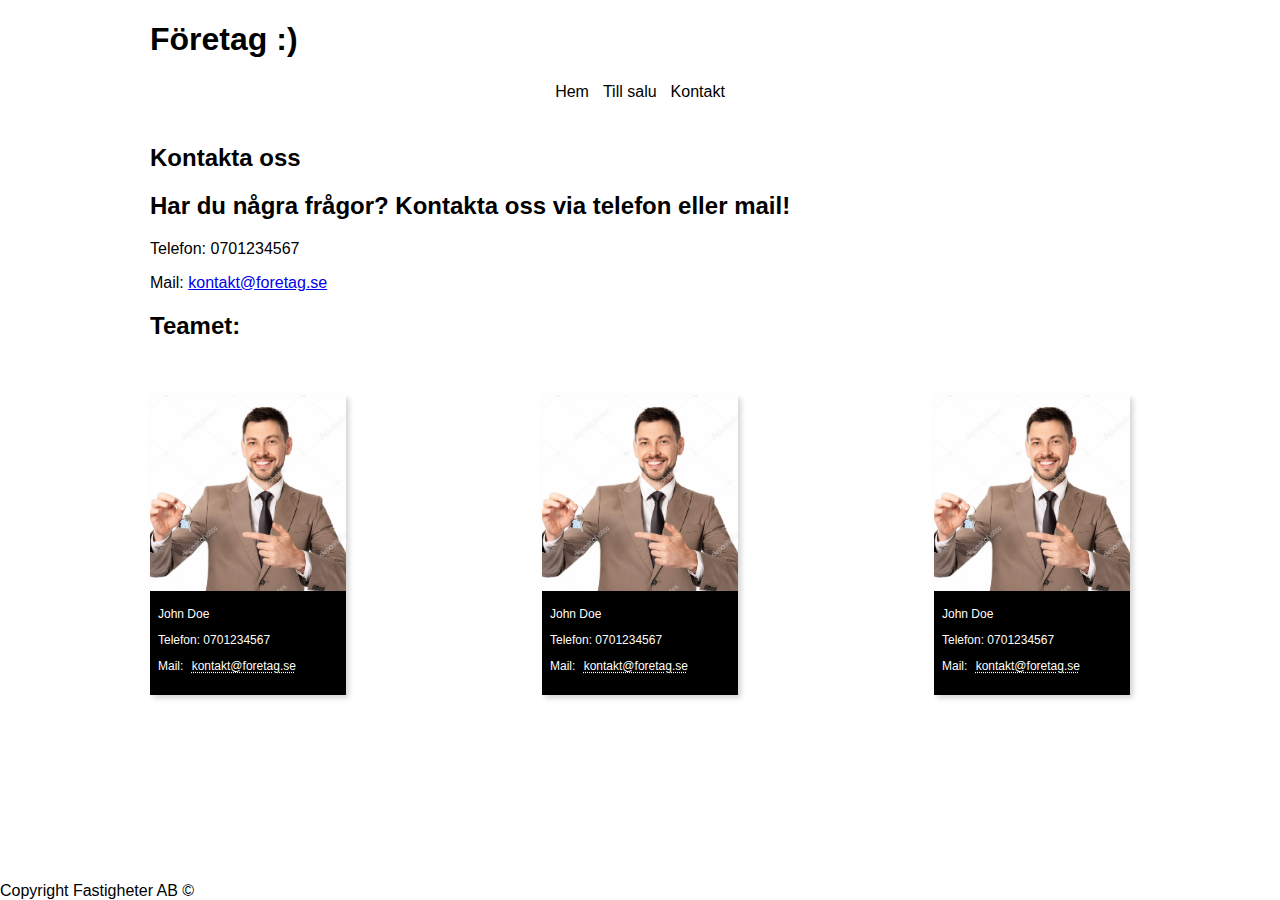
==== kontakt/index.html @ 290aa9db "I did it :)" ====
<!--Detta dokument är skrivet av Leon Groth Norlin. Projektet är gjort i samband med Anton Hillung Stolt och Carl-William Gillberg-->
<!doctype html>

<html lang="sv">
    <head>
        <title>Kontakta oss!</title>
        <link rel="stylesheet" href="../graphics/stylesheet.css">
        <meta name="viewport" content="width=device-width, initial-scale=1">
        <meta charset="utf-8">
    </head>
    <body>
        <header>
            <h1>Företag :)</h1>
            <nav>
                <!--Table for navigation bar-->
                <table>
                    <tr>
                        <td><a href="../">Hem</a></td>
                        <td><a href="../products/">Till salu</a></td>
                        <td><a href="#">Kontakt</a></td>
                    </tr>
                </table>
            </nav>
        </header>
        <main>
            <article>
                <h2>Kontakta oss</h2>
                <section>
                    <h2>Har du några frågor? Kontakta oss via telefon eller mail!</h2>
                    <!--Inte riktiga uppgifter-->
                    <p>Telefon: 0701234567</p>
                    <p>Mail: <a href="mailto:kontakt@foretag.se">kontakt@foretag.se</a></p>
                </section>

                <section>
                    <h2>Teamet:</h2>
                    <br>
                    <br>
                    <!--Bild från https://depositphotos.com/177209952/stock-photo-attractive-real-estate-agent.html -->
                    <div class="memberBox">
                        <div class="member">
                            <img src="../graphics/real-estate-agent.jpg" alt="mäklare">
                            <p>John Doe</p>
                            <p>Telefon: 0701234567</p>
                            <p>Mail: <a href="mailto:kontakt@foretag.se" class="navLink">kontakt@foretag.se</a></p>
                        </div>
                        <div class="member">
                            <img src="../graphics/real-estate-agent.jpg" alt="mäklare">
                            <p>John Doe</p>
                            <p>Telefon: 0701234567</p>
                            <p>Mail: <a href="mailto:kontakt@foretag.se" class="navLink">kontakt@foretag.se</a></p>
                        </div>
                        <div class="member">
                            <img src="../graphics/real-estate-agent.jpg" alt="mäklare">
                            <p>John Doe</p>
                            <p>Telefon: 0701234567</p>
                            <p>Mail: <a href="mailto:kontakt@foretag.se" class="navLink">kontakt@foretag.se</a></p>
                        </div>
                    </div>
                </section>
                
            </article>
            
        </main>
        <footer>
            Copyright Fastigheter AB &#169;
        </footer>
    </body>
</html>
---- graphics/stylesheet.css ----
body {
    margin: 0px;
    font-family: "Century Gothic", CenturyGothic, Geneva, AppleGothic, sans-serif;
}

main {
    padding-top: 20px;
    width: 980px;
    margin-left: auto;
    margin-right :auto;
}

header {
    width: 980px;
    margin-left: auto;
    margin-right: auto;
}

nav {
    display: flex;
    justify-content: center;
    align-content: center;
    background-color: white;
}

article {
    max-width: 980px;
}

table {
    text-align: center;
}

img {
    width: 450px;
    height: 450px;
}

th, td {
    text-align: center;
    color: black;
}

.navLink {
    color: black;
    text-decoration: dotted underline;
    border: 5px solid white; 
    transition: border ease-in-out 0.3s, background ease-in-out 0.3s, color ease-in-out 0.3s;
}

a:hover {
    border: 5px solid black; 
    background: black;
    color: white;
}

/*Kod hämtad från https://www.w3schools.com/TAGS/tryit.asp?filename=tryhtml5_aside2 */
aside {
    width: 39%;
    float: left;
    font-style: italic;
    background-color: lightgray;
    margin-left: 5px;
}
.ad {
    width: 100%;

}

td a {
    color: black;
    text-decoration: none;
    border: 5px solid white;
    transition: background-color ease-in-out 0.3s, color ease-in-out 0.3s, border ease-in-out 0.3s;
}

td a:visited {
    color: black;
    text-decoration: none;
}

td a:hover {
    color: white;
    text-decoration: none;
    border: 5px solid black;
    background-color: black;
}

footer {
    width: 980px;
    margin-left: auto;
    margin-right: auto;
    bottom: 0px;
    position: absolute;
}

.maps {
    /*eeeeehhhhhh, why empty?*/
}

.sort {

    border: 2px solid black;
    margin-top: 15px;
    margin-bottom: 15px;

}

.object {
    border: 2px solid black;
    width: 60%;
    background-color: red;
    float: left;
}

.memberBox {
    display: flex;
    justify-content: space-between;
}

.member {
    color: white;
    width: 20%;
    height: 300px;
    background: black;
    box-shadow: 3px 3px 5px rgba(111,111,111,0.3);
}

.member a {
    color: white;
    border: 5px solid black;
}

.member a:hover {
    color: black;
    border: 5px solid white;
    background: white;
}

.member p {
    font-size: 12px;
    margin-left: 8px;
}

.member img {
    height: 196px;
    width: auto;
}

.overheadImg {
    width: 80%;
    height: 320px;
    float: left;
}

.propertybox {
    float: left;
    border-color: black;
}

.pricebox {
    border-color: black;
}
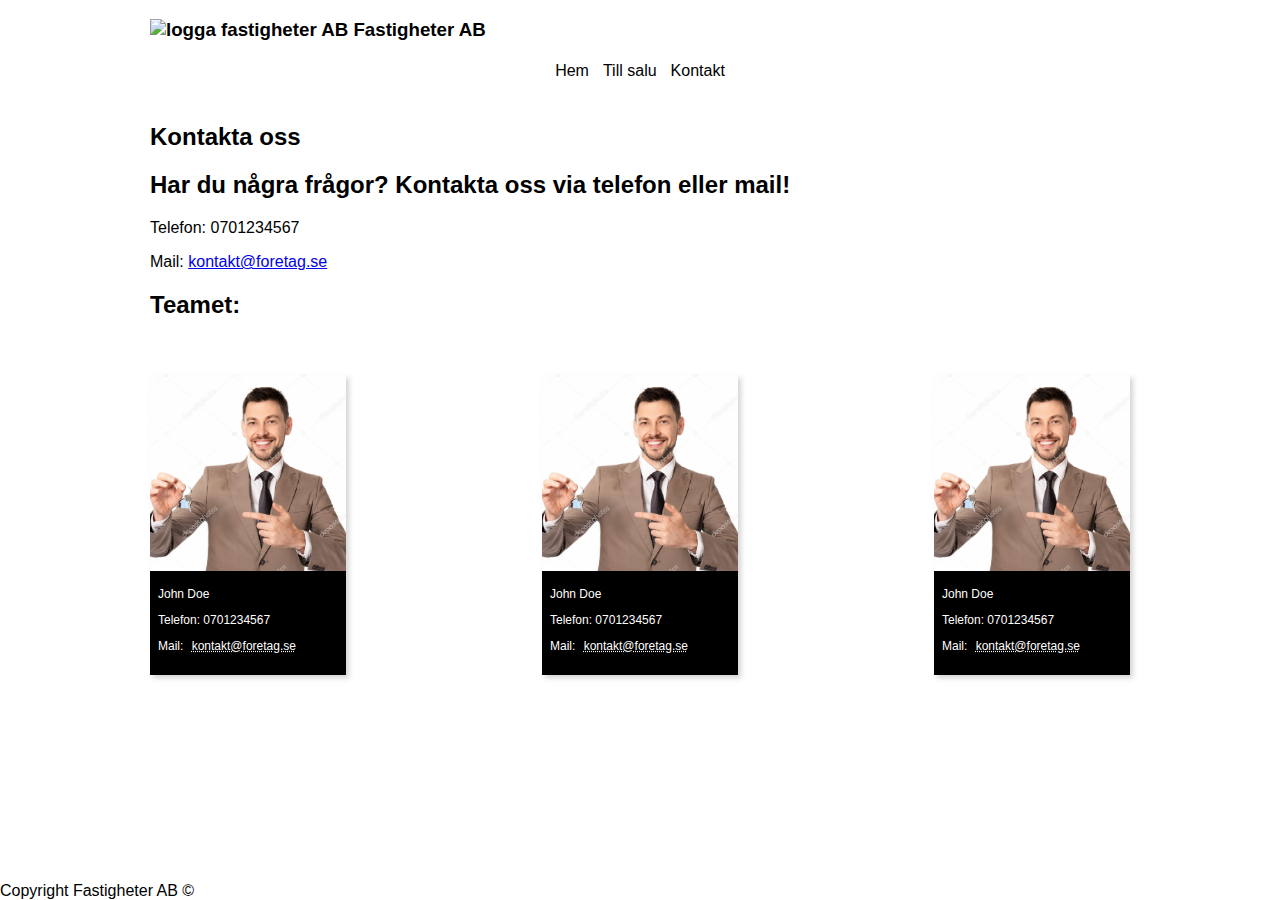
==== commit 07d9adbf: "Added logo" ====
--- a/kontakt/index.html
+++ b/kontakt/index.html
@@ -10,7 +10,10 @@
     </head>
     <body>
         <header>
-            <h1>Företag :)</h1>
+            <h3>
+            <img src="https://i.imgur.com/avPIQxg.png" alt="logga fastigheter AB" class="logo">
+            Fastigheter AB
+            </h3>
             <nav>
                 <!--Table for navigation bar-->
                 <table>
--- a/graphics/stylesheet.css
+++ b/graphics/stylesheet.css
@@ -48,22 +48,26 @@
     transition: border ease-in-out 0.3s, background ease-in-out 0.3s, color ease-in-out 0.3s;
 }
 
-a:hover {
+.navLink:hover {
     border: 5px solid black; 
     background: black;
     color: white;
 }
 
+.aimage {
+    padding-left: 0px;
+}
 /*Kod hämtad från https://www.w3schools.com/TAGS/tryit.asp?filename=tryhtml5_aside2 */
-aside {
-    width: 39%;
+.cwaside {
+    width: 25%;
     float: left;
     font-style: italic;
-    background-color: lightgray;
-    margin-left: 5px;
+    margin-left: 10px;
+    
 }
 .ad {
     width: 100%;
+    height: 100%;
 
 }
 
@@ -109,7 +113,16 @@
 .object {
     border: 2px solid black;
     width: 60%;
-    background-color: red;
+    height: 40%;
+    float: left;
+    margin-right: 50px;
+    padding-left: 10px;
+    
+}
+
+.object:hover {
+    border: 2px solid gray;
+    width: 60%;
     float: left;
 }
 
@@ -151,13 +164,34 @@
     width: 80%;
     height: 320px;
     float: left;
+    margin-bottom: 50px;
+    margin-right: 48px;
 }
 
 .propertybox {
     float: left;
-    border-color: black;
+    border: 2px solid black;
+    max-width: 140px;
 }
 
 .pricebox {
-    border-color: black;
+    border: 0px solid black;
+    float: left;
+}
+
+.descbox {
+    border: 2px solid black;
+    float: left;
+    margin-top: 30px;
+    margin-bottom: 100px;
+}
+
+.logo {
+    width: 150px;
+    height: 150px;
+}
+
+.object-image {
+    padding-left: 0px;
+
 }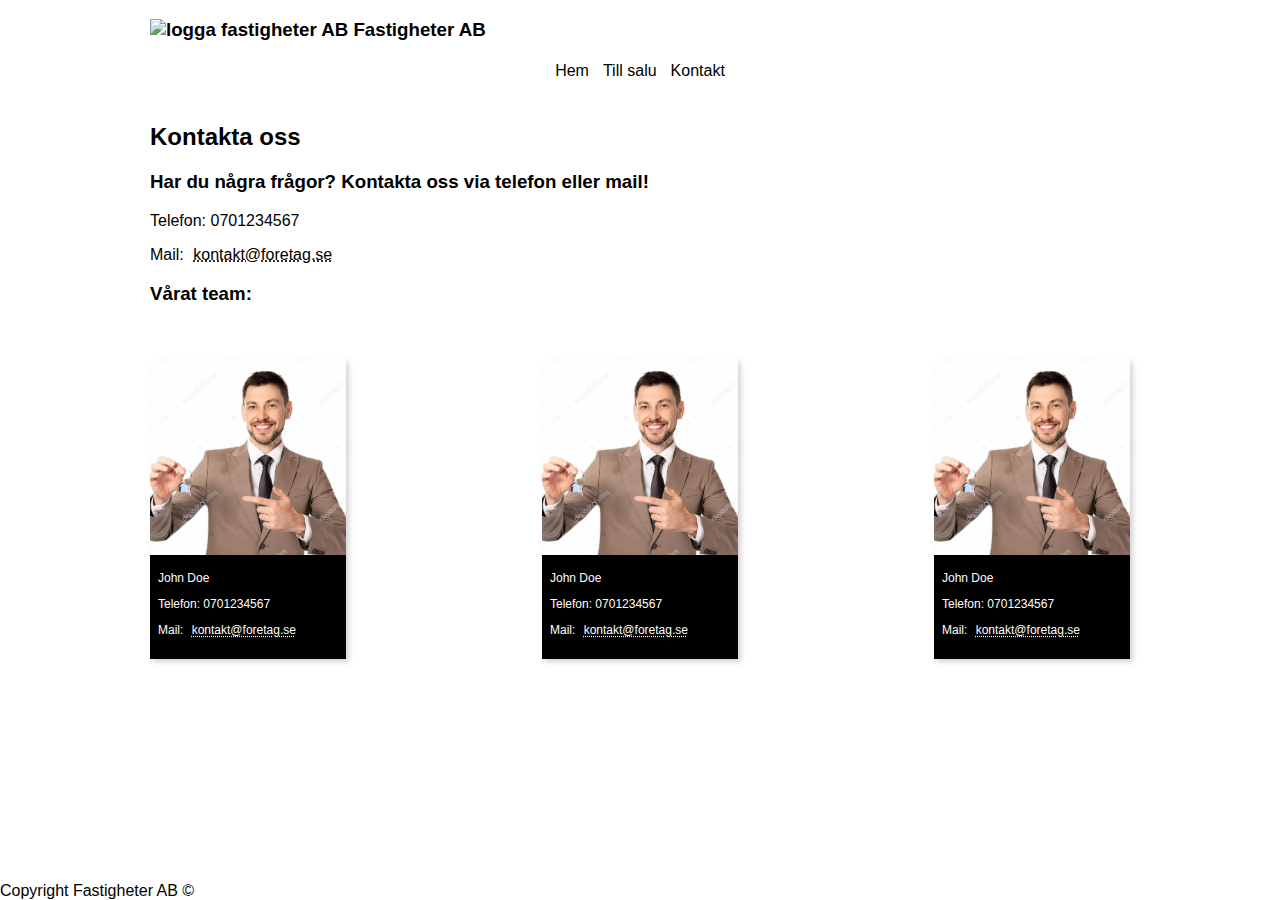
==== commit e091bf86: "Details, details" ====
--- a/kontakt/index.html
+++ b/kontakt/index.html
@@ -29,14 +29,14 @@
             <article>
                 <h2>Kontakta oss</h2>
                 <section>
-                    <h2>Har du några frågor? Kontakta oss via telefon eller mail!</h2>
+                    <h3>Har du några frågor? Kontakta oss via telefon eller mail!</h3>
                     <!--Inte riktiga uppgifter-->
                     <p>Telefon: 0701234567</p>
-                    <p>Mail: <a href="mailto:kontakt@foretag.se">kontakt@foretag.se</a></p>
+                    <p>Mail: <a href="mailto:kontakt@foretag.se" class="navLink">kontakt@foretag.se</a></p>
                 </section>
 
                 <section>
-                    <h2>Teamet:</h2>
+                    <h3>Vårat team:</h3>
                     <br>
                     <br>
                     <!--Bild från https://depositphotos.com/177209952/stock-photo-attractive-real-estate-agent.html -->
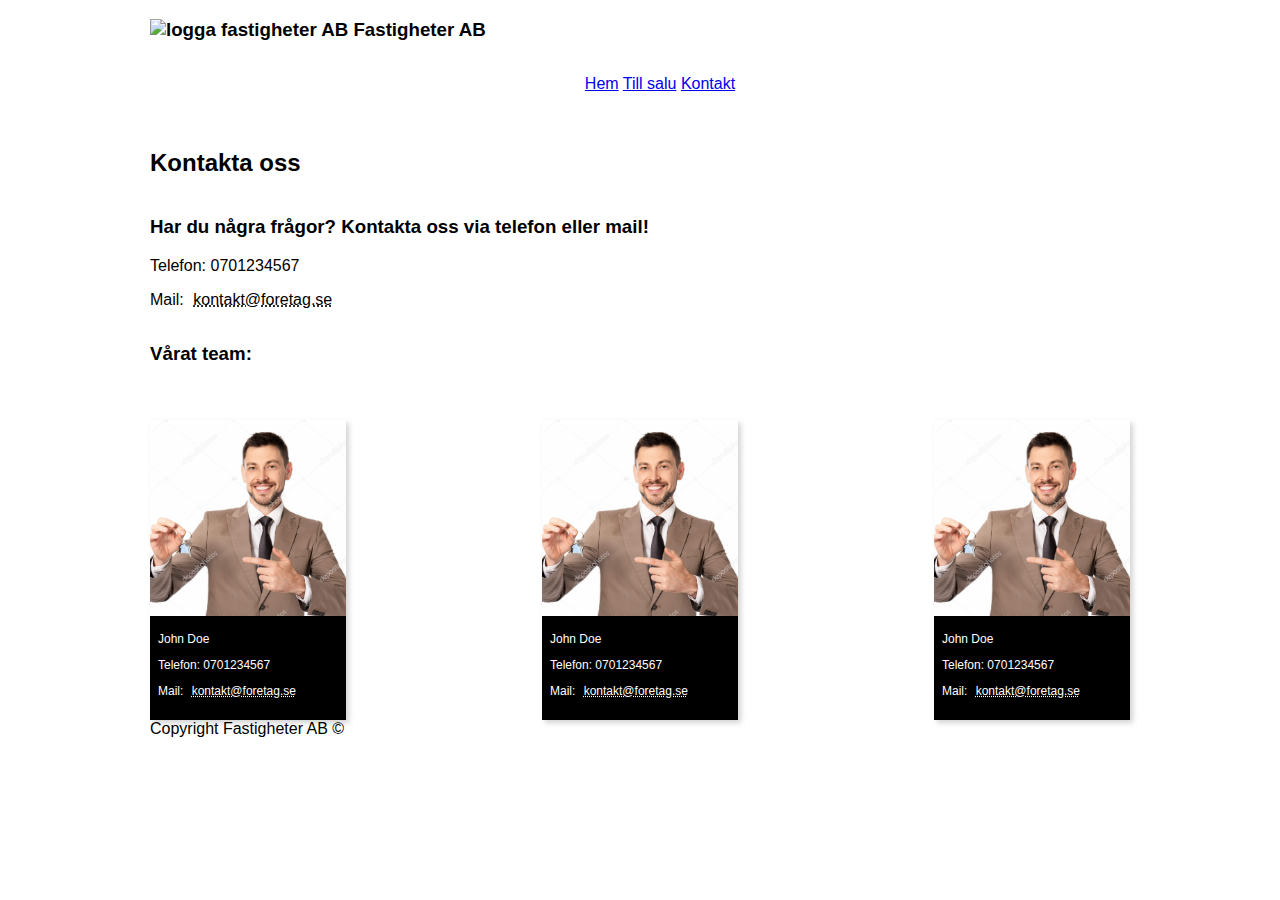
==== commit a4c65c25: "aaa" ====
--- a/kontakt/index.html
+++ b/kontakt/index.html
@@ -16,13 +16,11 @@
             </h3>
             <nav>
                 <!--Table for navigation bar-->
-                <table>
-                    <tr>
-                        <td><a href="../">Hem</a></td>
-                        <td><a href="../products/">Till salu</a></td>
-                        <td><a href="#">Kontakt</a></td>
-                    </tr>
-                </table>
+                <ul>
+                    <a href="../">Hem</a>
+                    <a href="../products/">Till salu</a>
+                    <a href="#">Kontakt</a>
+                </ul>
             </nav>
         </header>
         <main>
--- a/graphics/stylesheet.css
+++ b/graphics/stylesheet.css
@@ -1,3 +1,4 @@
+/*CSS-koden är skriven av Carl-William Gillberg, Anton Hillung Stolt och Leon Groth Norlin*/
 body {
     margin: 0px;
     font-family: "Century Gothic", CenturyGothic, Geneva, AppleGothic, sans-serif;
@@ -27,6 +28,15 @@
     max-width: 980px;
 }
 
+section {
+    float: left;
+    width: 100%;
+}
+
+aside {
+    float: right;
+}
+
 table {
     text-align: center;
 }
@@ -41,6 +51,21 @@
     color: black;
 }
 
+h3 a {
+    color: black;
+    text-decoration: none;
+}
+
+h3 a:visited {
+    color: black;
+    text-decoration: none;
+}
+
+h3 a:hover {
+    color: black;
+    text-decoration: none;
+}
+
 .navLink {
     color: black;
     text-decoration: dotted underline;
@@ -60,7 +85,7 @@
 /*Kod hämtad från https://www.w3schools.com/TAGS/tryit.asp?filename=tryhtml5_aside2 */
 .cwaside {
     width: 25%;
-    float: left;
+    float: right;
     font-style: italic;
     margin-left: 10px;
     
@@ -91,19 +116,17 @@
 }
 
 footer {
+    clear: both;
+    height: 15px;
     width: 980px;
     margin-left: auto;
     margin-right: auto;
-    bottom: 0px;
-    position: absolute;
-}
-
-.maps {
-    /*eeeeehhhhhh, why empty?*/
 }
 
 .sort {
 
+    float: none;
+    clear: both;
     border: 2px solid black;
     margin-top: 15px;
     margin-bottom: 15px;
@@ -165,13 +188,13 @@
     height: 320px;
     float: left;
     margin-bottom: 50px;
-    margin-right: 48px;
+    margin-right: 38px;
 }
 
 .propertybox {
     float: left;
     border: 2px solid black;
-    max-width: 140px;
+    max-width: 150px;
 }
 
 .pricebox {
@@ -183,7 +206,7 @@
     border: 2px solid black;
     float: left;
     margin-top: 30px;
-    margin-bottom: 100px;
+    margin-bottom: 200px;
 }
 
 .logo {
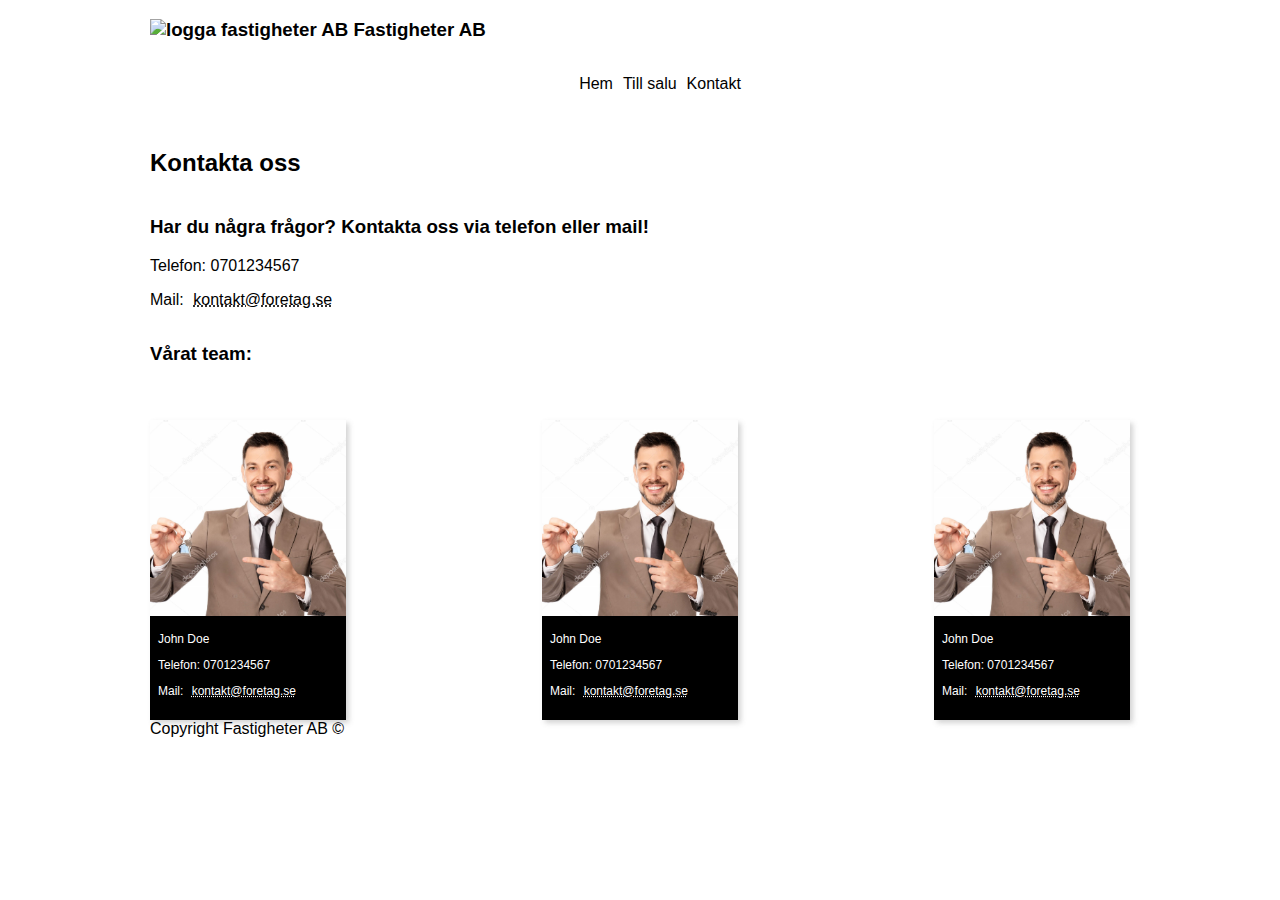
==== commit 3ef24d9a: "New navbar" ====
--- a/kontakt/index.html
+++ b/kontakt/index.html
@@ -17,9 +17,9 @@
             <nav>
                 <!--Table for navigation bar-->
                 <ul>
-                    <a href="../">Hem</a>
-                    <a href="../products/">Till salu</a>
-                    <a href="#">Kontakt</a>
+                    <li><a href="../">Hem</a></li>
+                    <li><a href="../products/">Till salu</a></li>
+                    <li><a href="#">Kontakt</a></li>
                 </ul>
             </nav>
         </header>
--- a/graphics/stylesheet.css
+++ b/graphics/stylesheet.css
@@ -64,6 +64,28 @@
 h3 a:hover {
     color: black;
     text-decoration: none;
+}
+
+ul {
+    display: flex;
+}
+
+ul li {
+    list-style: none;
+}
+
+ul li a {
+    color: black;
+    text-decoration: none;
+    border: 5px solid white; 
+    transition: border ease-in-out 0.3s, background ease-in-out 0.3s, color ease-in-out 0.3s;
+}
+
+ul li a:hover {
+    border: 5px solid black; 
+    text-decoration: none;
+    background: black;
+    color: white;
 }
 
 .navLink {
